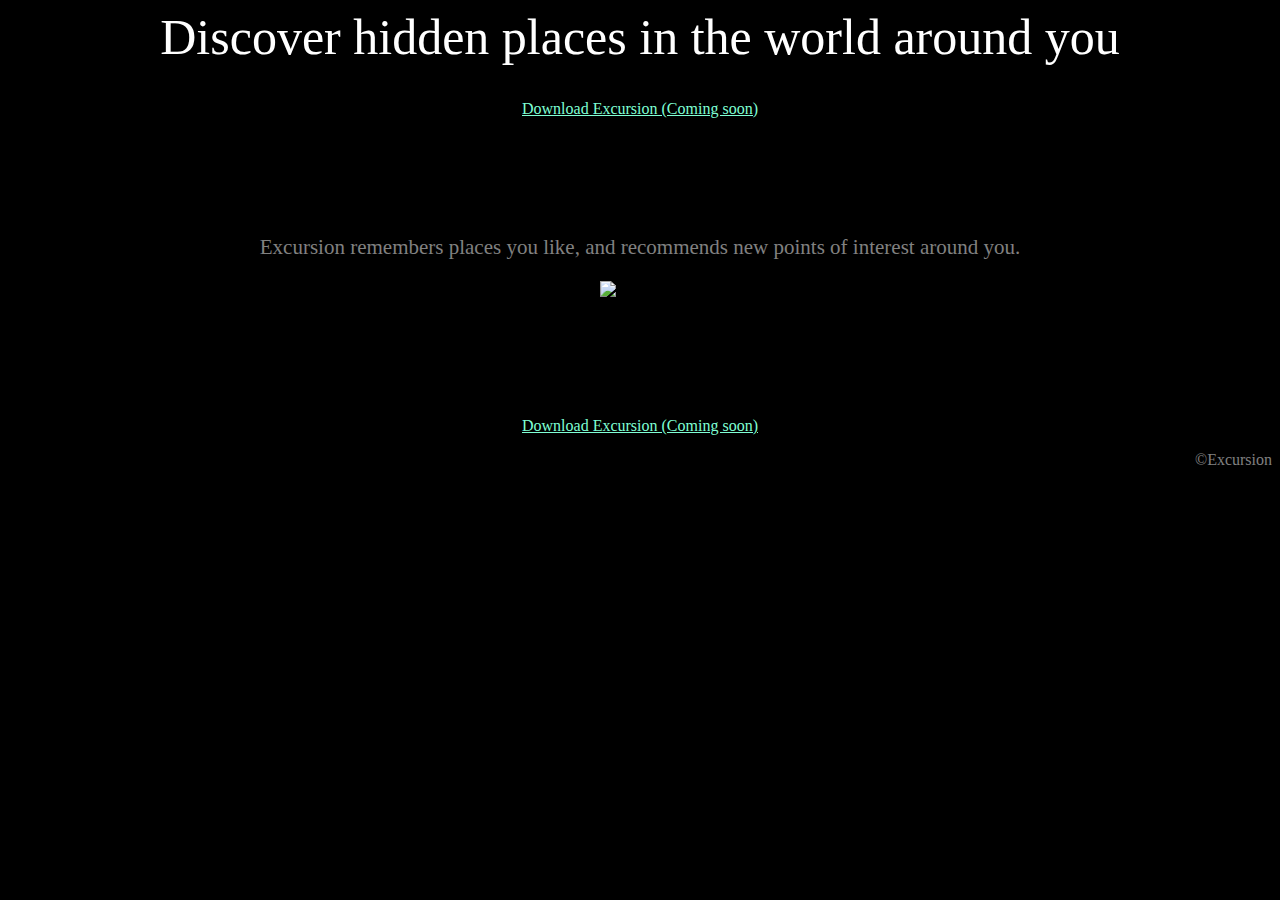
==== Excursion/index.html @ e090a8a1 "Webpage without images" ====
<html>
<head>
  <title>Excursion</title>
  <link href="resources/css/style.css" rel="stylesheet" type="text/css"><!--Style Sheet link-->
</head>
<body>
  <h1>Discover hidden places in the world around you</h1><!--heading-->
  <div id="container1">
    <a href="">Download Excursion (Coming soon)</a>
  </div>

  <h2>Your personal travel guide</h2><!--second heading-->

  <div id="container2">
    <p>Excursion remembers places you like, and recommends new points of
      interest around you.</p>
    <img src="" alt="Camp site"><!--image-->
  </div>

  <h2>Coming Soon for iPhone and Android</h2><!--3rd heading-->
  <a href="">Download Excursion (Coming soon)</a><!--link 2-->
  <p id="copyright">&#169;Excursion</p>

</body>
</html>
---- Excursion/resources/css/style.css ----
html{
  background-color: Black;
  text-align: center;

}

a{
  color: Aquamarine;
  font-size: 16px;

}

h1, h2, p{
  font-family: Verdana;

}

h1{
  font-weight: normal;
  font-size: 50px;
  color: white;

}

h2{
  font-weight: 300;
  font-size: 42px;

}

p{
  font-size: 21px;
  color: gray;

}

#copyright{
  text-align: right;
  font-size: 16px;

}
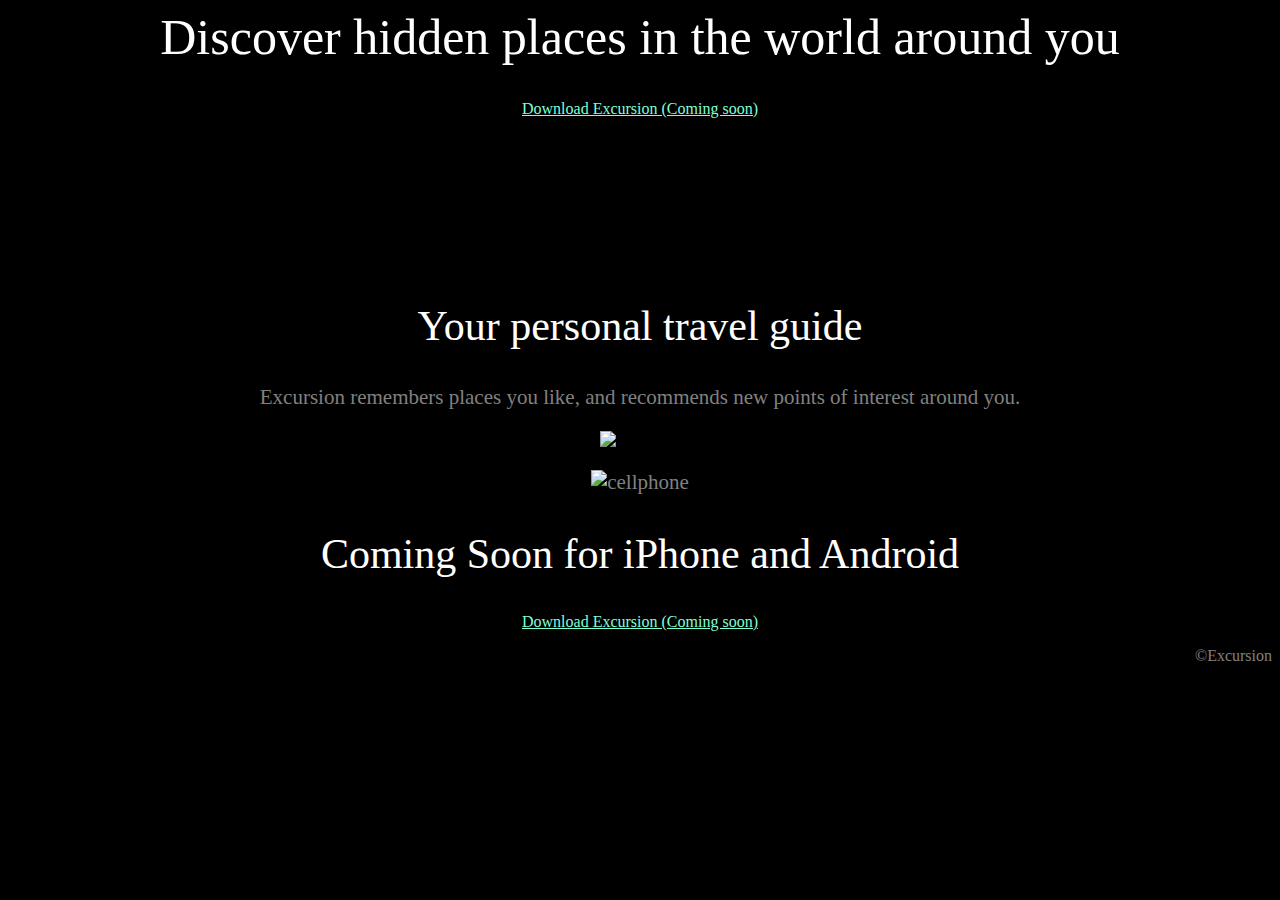
==== commit 6a0df9db: "Video & images have been added" ====
--- a/Excursion/index.html
+++ b/Excursion/index.html
@@ -8,13 +8,17 @@
   <div id="container1">
     <a href="">Download Excursion (Coming soon)</a>
   </div>
+  <video autoplay>
+    <source  src="resources/videos/excursion.mp4" type="video/mp4">Your Broswer Does Not Support
+    this Video Tag</video>
 
   <h2>Your personal travel guide</h2><!--second heading-->
 
   <div id="container2">
     <p>Excursion remembers places you like, and recommends new points of
       interest around you.</p>
-    <img src="" alt="Camp site"><!--image-->
+    <img src="resources/pictures/camp.JPG" alt="Camp site"><!--camp image-->
+    <p><img src="resources/pictures/phone.PNG" alt="cellphone"></p><!--cellpone image-->
   </div>
 
   <h2>Coming Soon for iPhone and Android</h2><!--3rd heading-->
--- a/Excursion/resources/css/style.css
+++ b/Excursion/resources/css/style.css
@@ -25,6 +25,7 @@
 h2{
   font-weight: 300;
   font-size: 42px;
+  color: white;
 
 }
 
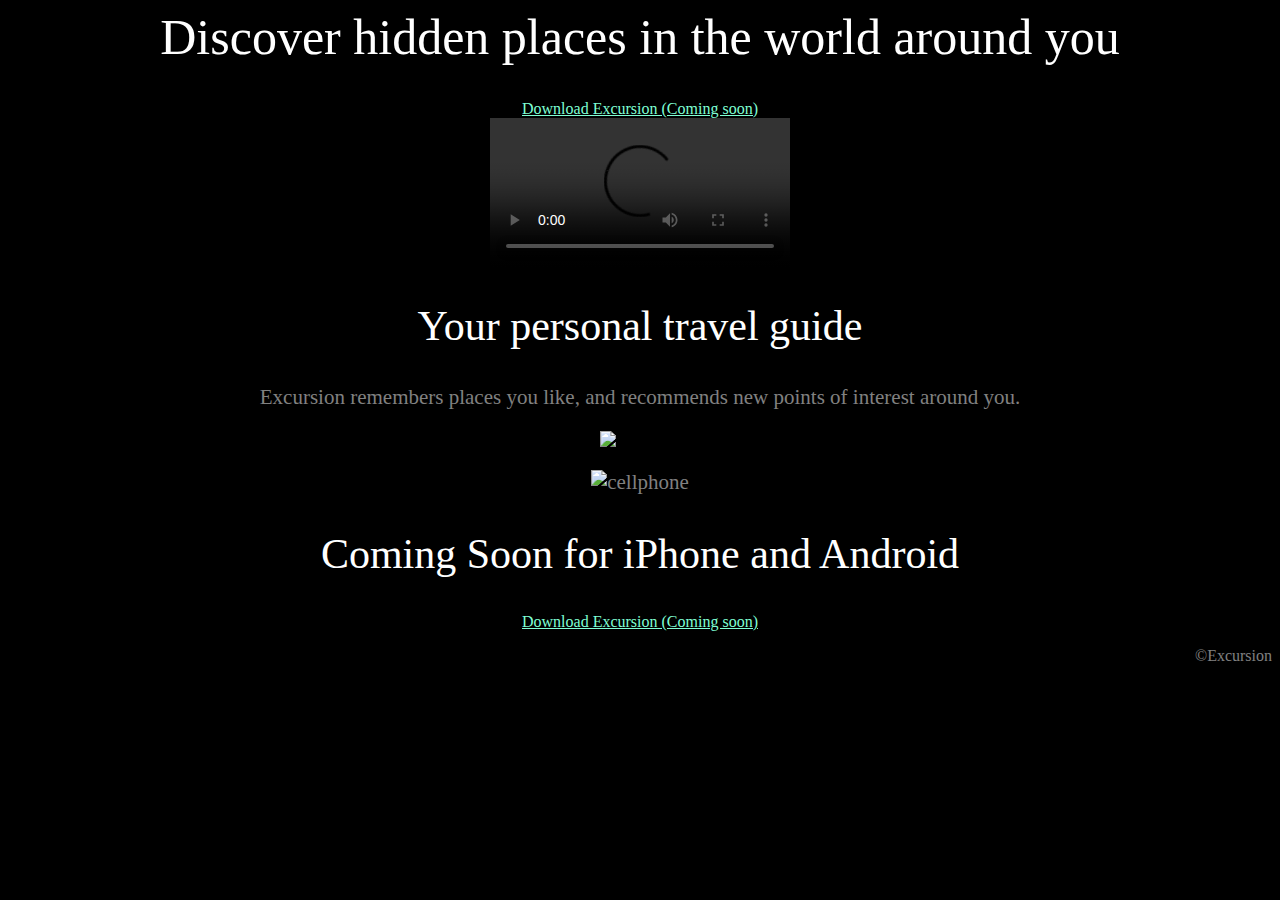
==== commit ca86e856: "Final commit" ====
--- a/Excursion/index.html
+++ b/Excursion/index.html
@@ -8,7 +8,7 @@
   <div id="container1">
     <a href="">Download Excursion (Coming soon)</a>
   </div>
-  <video autoplay>
+  <video loop controls autoplay loop><!--unable to get video to play with autoplay attribute. Controls must be present-->
     <source  src="resources/videos/excursion.mp4" type="video/mp4">Your Broswer Does Not Support
     this Video Tag</video>
 
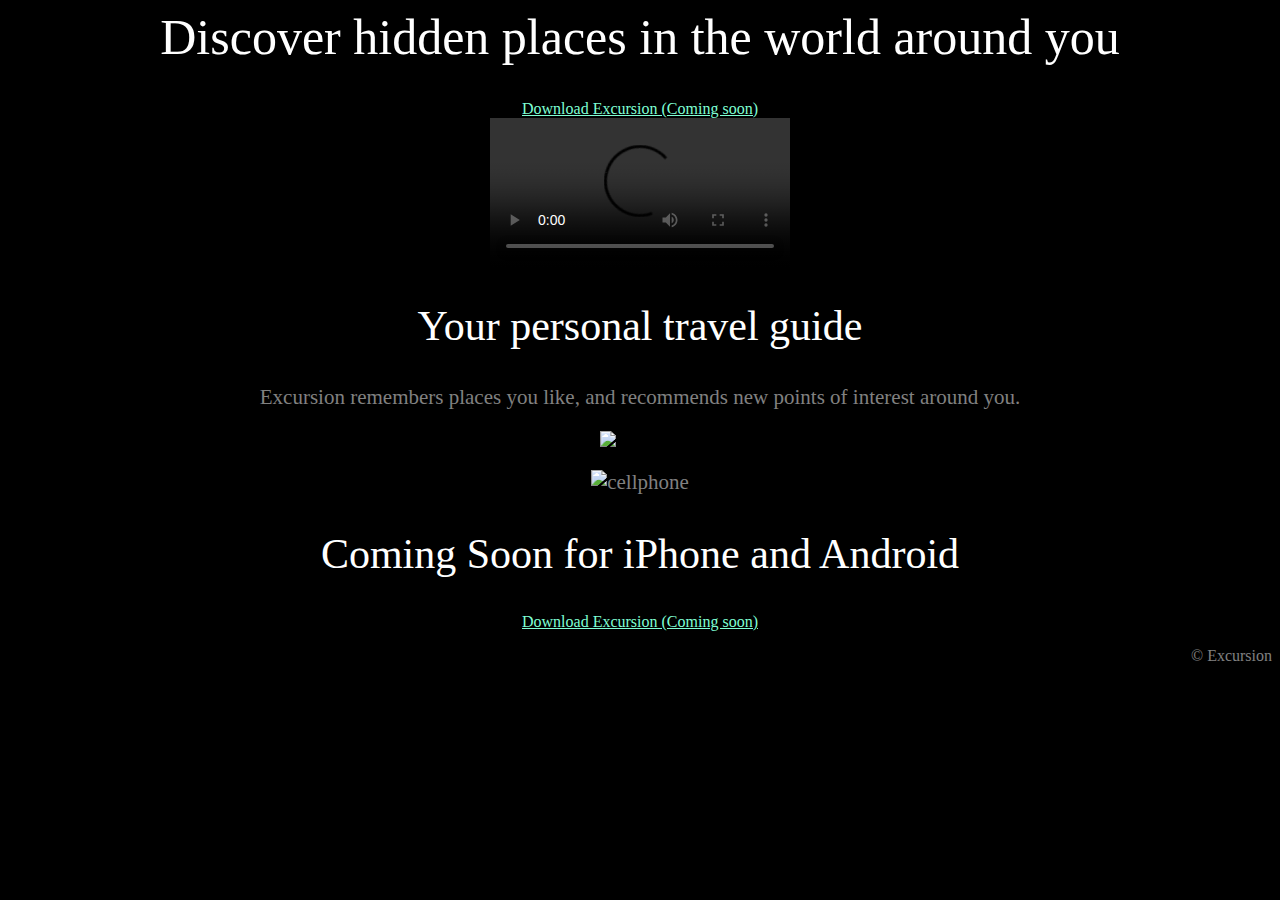
==== commit b19056be: "Testing" ====
--- a/Excursion/index.html
+++ b/Excursion/index.html
@@ -23,7 +23,7 @@
 
   <h2>Coming Soon for iPhone and Android</h2><!--3rd heading-->
   <a href="">Download Excursion (Coming soon)</a><!--link 2-->
-  <p id="copyright">&#169;Excursion</p>
+  <p id="copyright">&#169; Excursion</p>
 
 </body>
 </html>
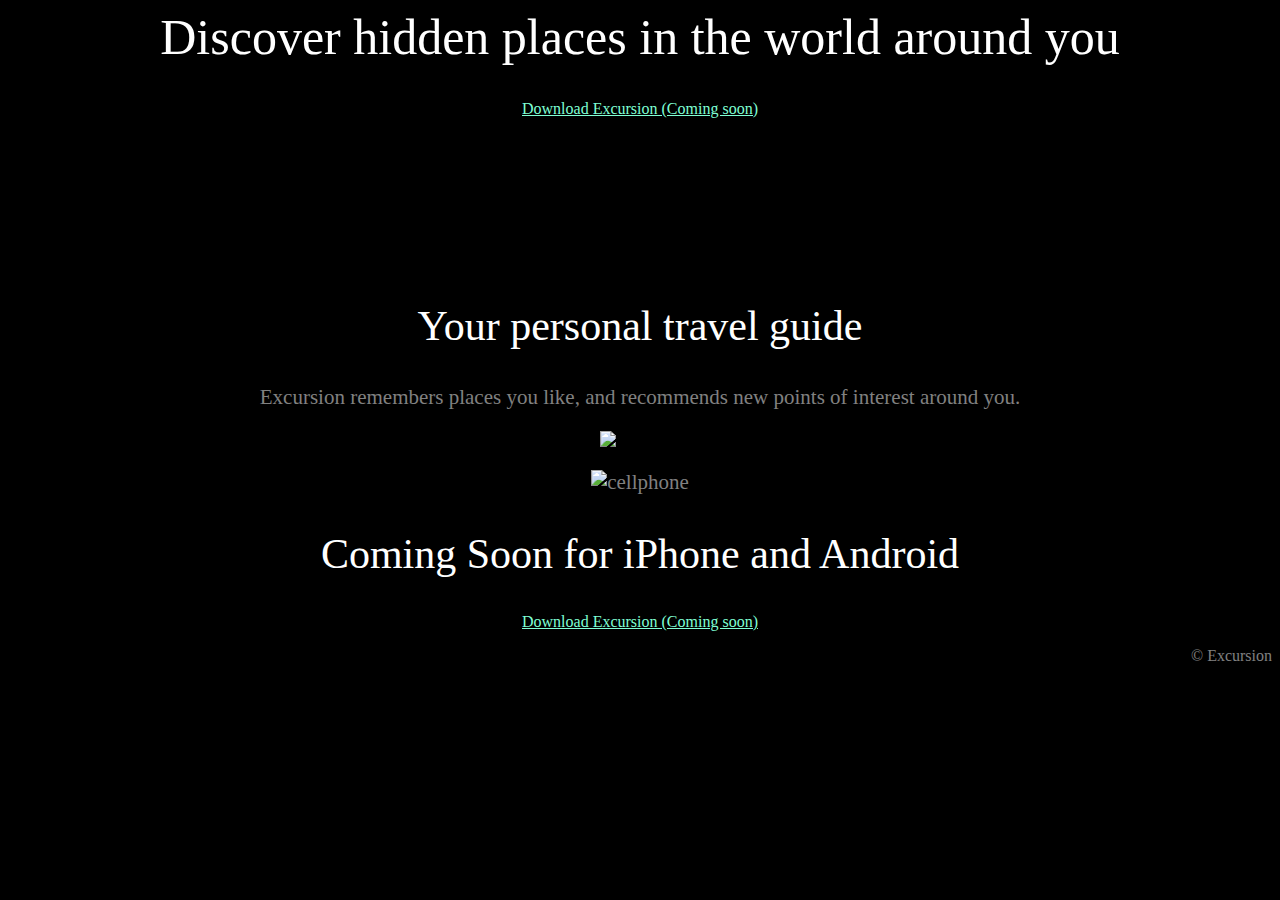
==== commit a6a1026b: "Update" ====
--- a/Excursion/index.html
+++ b/Excursion/index.html
@@ -8,9 +8,9 @@
   <div id="container1">
     <a href="">Download Excursion (Coming soon)</a>
   </div>
-  <video loop controls autoplay loop><!--unable to get video to play with autoplay attribute. Controls must be present-->
-    <source  src="resources/videos/excursion.mp4" type="video/mp4">Your Broswer Does Not Support
-    this Video Tag</video>
+  <video autoplay muted loop><!--unable to get video to play with autoplay attribute. Controls must be present-->
+    <source  src="resources/videos/excursion.mp4" type="video/mp4">
+  </video>
 
   <h2>Your personal travel guide</h2><!--second heading-->
 
